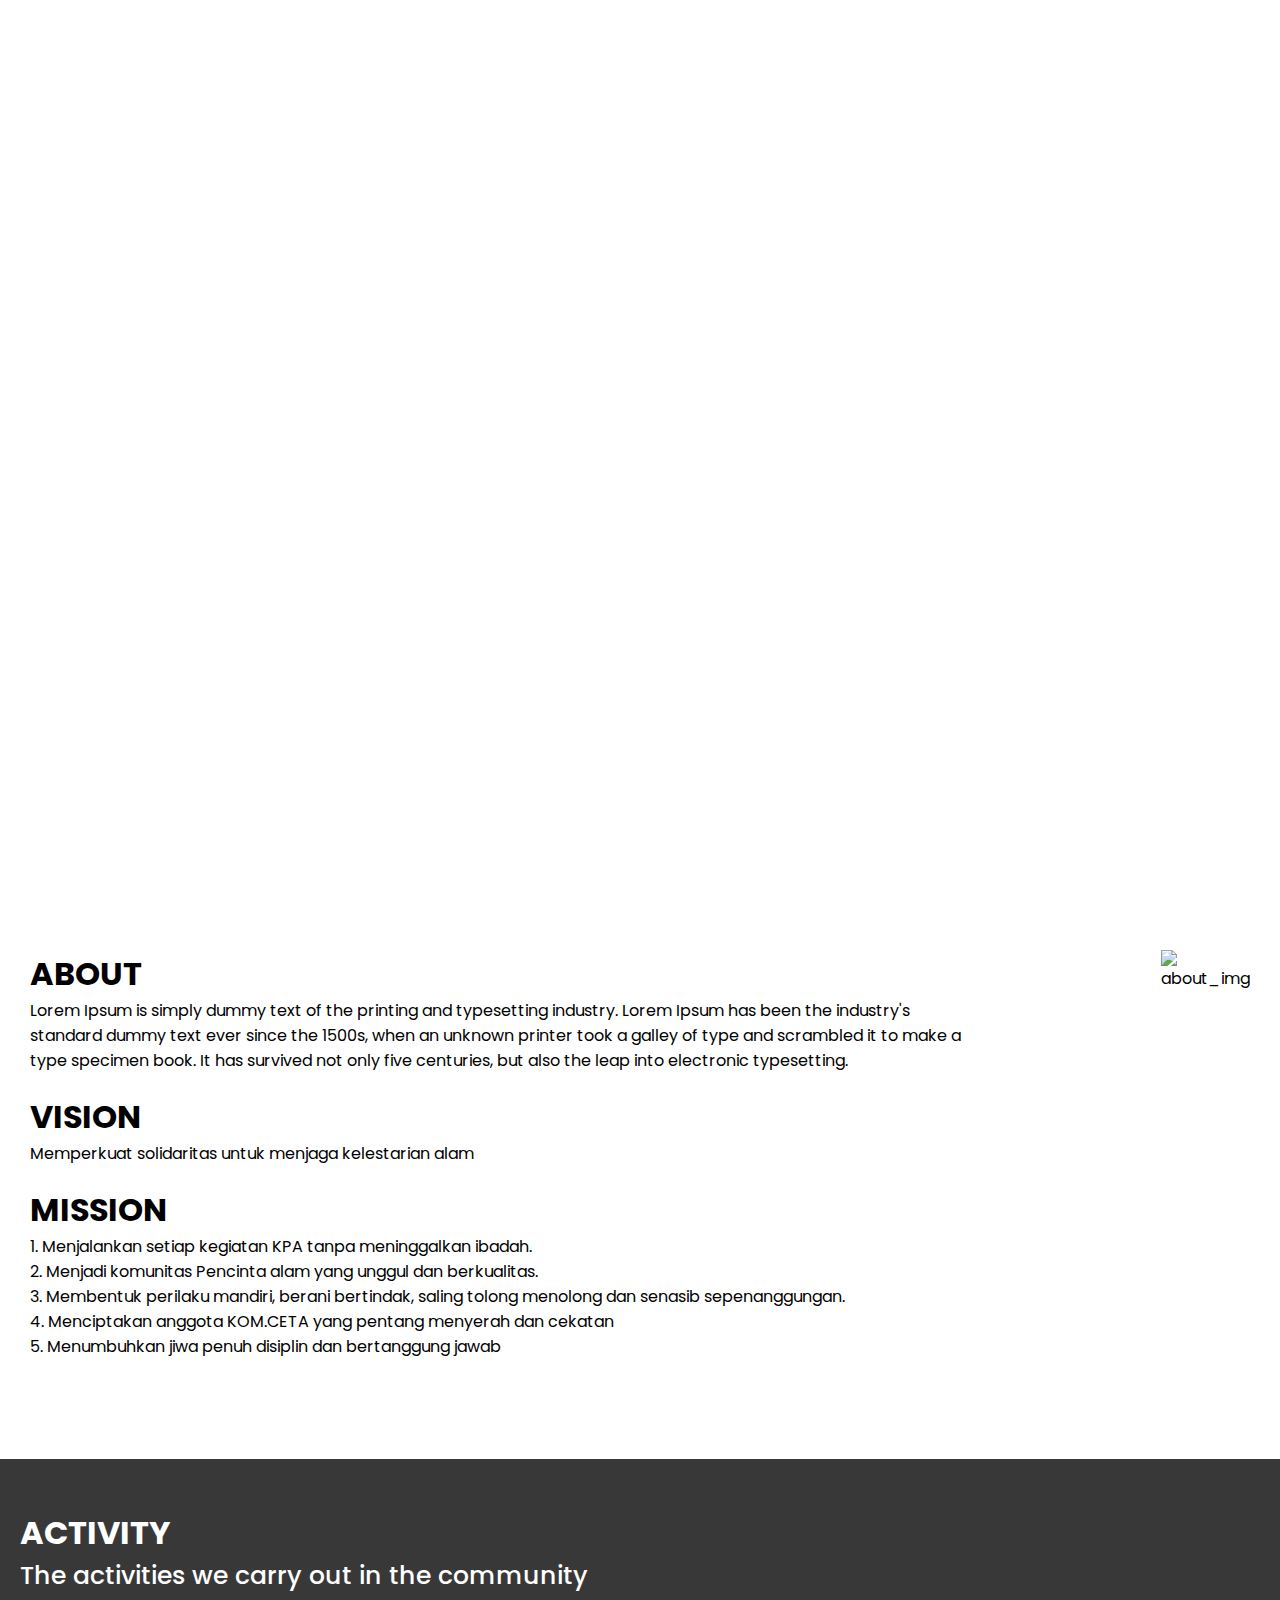
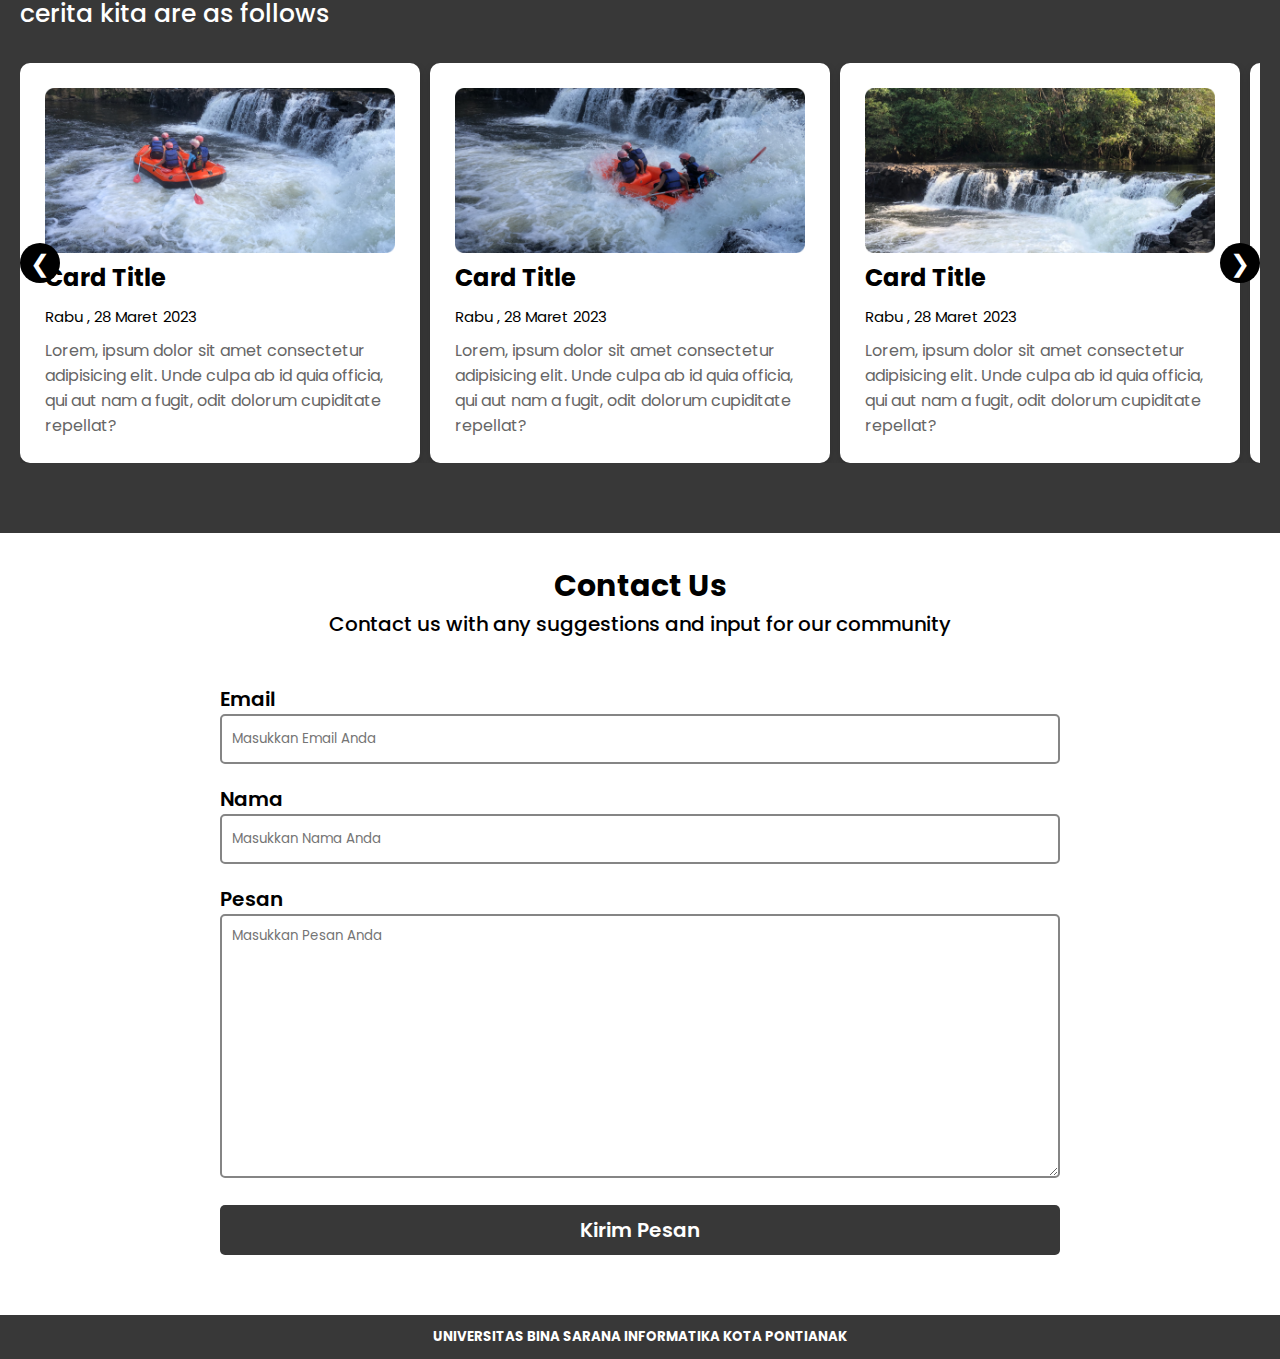
==== frontend/index.html @ 00d82635 "finish" ====
<!DOCTYPE html>
<html lang="en">
  <head>
    <meta charset="UTF-8" />
    <meta http-equiv="X-UA-Compatible" content="IE=edge" />
    <meta name="viewport" content="width=device-width, initial-scale=1.0" />

    <!-- link css -->
    <link rel="stylesheet" href="styles/index.css" />

    <!-- link responsive css -->
    <link rel="stylesheet" href="styles/responsive.css" />

    <!-- Font Awesome -->

    <script
      src="https://kit.fontawesome.com/44aef23333.js"
      crossorigin="anonymous"
    ></script>

    <title>Cerita Kita</title>
  </head>
  <body>
    <!-- Navbar -->
    <div class="navbar">
      <div class="navbar-logo">
        <a href="#">Cerita Kita</a>
      </div>
      <ul class="navbar-menu">
        <li><a href="#">Home</a></li>
        <li><a href="#">About</a></li>
        <li><a href="#">Activity</a></li>
        <li><a href="#">Contact</a></li>
      </ul>
      <div class="hamburger-menu">
        <div class="bar"></div>
        <div class="bar"></div>
        <div class="bar"></div>
      </div>
    </div>

    <!-- Jumbotron -->
    <div class="jumbotron">
      <div class="title">
        <h1>Cerita Kita</h1>
        <h2>Melangkah ke satu tujuan</h2>
        <p>Pulang membawa pesan</p>
        <button ><a href="#">Learn More</a></button>
      </div>
    </div>

    <!-- About -->
    <div class="about_section">
      <div class="left">
        <div class="about">
          <h1>ABOUT</h1>
          <p>
            Lorem Ipsum is simply dummy text of the printing and typesetting
            industry. Lorem Ipsum has been the industry's standard dummy text
            ever since the 1500s, when an unknown printer took a galley of type
            and scrambled it to make a type specimen book. It has survived not
            only five centuries, but also the leap into electronic typesetting.
          </p>
        </div>

        <div class="vision">
          <h1>VISION</h1>
          <p>Memperkuat solidaritas untuk menjaga kelestarian alam</p>
        </div>

        <div class="mission">
          <h1>MISSION</h1>
          <p>
            1. Menjalankan setiap kegiatan KPA tanpa meninggalkan ibadah.
            <br />
            2. Menjadi komunitas Pencinta alam yang unggul dan berkualitas.
            <br />
            3. Membentuk perilaku mandiri, berani bertindak, saling tolong
            menolong dan senasib sepenanggungan.
            <br />
            4. Menciptakan anggota KOM.CETA yang pentang menyerah dan cekatan
            <br />
            5. Menumbuhkan jiwa penuh disiplin dan bertanggung jawab
          </p>
        </div>
      </div>

      <div class="right">
        <img src="images/about_img.png" alt="about_img" />
      </div>
    </div>

    <!-- Activity -->
    <div class="activity">
      <div class="title">
        <h1>ACTIVITY</h1>
        <p>
          The activities we carry out in the community <br />
          cerita kita are as follows
        </p>
      </div>
      <div class="carousel-container">
        <div class="carousel">
          <div class="card">
            <img src="images/activity_img_1.png" alt="Card Image" />
            <h3>Card Title</h3>
            <h5>Rabu , 28 Maret 2023</h5>
            <p>
              Lorem, ipsum dolor sit amet consectetur adipisicing elit. Unde
              culpa ab id quia officia, qui aut nam a fugit, odit dolorum
              cupiditate repellat?
            </p>
          </div>
          <div class="card">
            <img src="images/activity_img_2.png" alt="Card Image" />
            <h3>Card Title</h3>
            <h5>Rabu , 28 Maret 2023</h5>
            <p>
              Lorem, ipsum dolor sit amet consectetur adipisicing elit. Unde
              culpa ab id quia officia, qui aut nam a fugit, odit dolorum
              cupiditate repellat?
            </p>
          </div>
          <div class="card">
            <img src="images/activity_img_3.png" alt="Card Image" />
            <h3>Card Title</h3>
            <h5>Rabu , 28 Maret 2023</h5>
            <p>
              Lorem, ipsum dolor sit amet consectetur adipisicing elit. Unde
              culpa ab id quia officia, qui aut nam a fugit, odit dolorum
              cupiditate repellat?
            </p>
          </div>
          <div class="card">
            <img src="images/activity_img_1.png" alt="Card Image" />
            <h3>Card Title</h3>
            <h5>Rabu , 28 Maret 2023</h5>
            <p>
              Lorem, ipsum dolor sit amet consectetur adipisicing elit. Unde
              culpa ab id quia officia, qui aut nam a fugit, odit dolorum
              cupiditate repellat?
            </p>
          </div>
        </div>
        <button class="prev-btn">&#10094;</button>
        <button class="next-btn">&#10095;</button>
      </div>
    </div>

    <!-- Contact Us -->
    <div class="contact-us">
      <div class="title">
        <h1>Contact Us</h1>
        <p>Contact us with any suggestions and input for our community</p>
        <i class="fa-brands fa-instagram fa-2xl"></i>
        <i class="fa-regular fa-envelope fa-2xl"></i>
        <i class="fa-brands fa-whatsapp fa-2xl"></i>
      </div>
      <form action="">
        <div class="contact-form">
          <label for="email">Email</label> <br />
          <input
            type="text"
            name=""
            id="email"
            placeholder="Masukkan Email Anda"
          />
        </div>

        <div class="contact-form">
          <label for="email">Nama</label> <br />
          <input
            type="text"
            name=""
            id="nama"
            placeholder="Masukkan Nama Anda"
          />
        </div>

        <div class="contact-form">
          <label for="email">Pesan</label> <br />
          <textarea
            name=""
            id=""
            rows="12"
            placeholder="Masukkan Pesan Anda"
          ></textarea>
        </div>
        <button type="submit">Kirim Pesan</button>
      </form>
    </div>

    <!-- Footer -->
    <div class="footer">
      <h5>UNIVERSITAS BINA SARANA INFORMATIKA KOTA PONTIANAK</h5>
    </div>

    <script src="script/index.js"></script>
  </body>
</html>
---- frontend/styles/index.css ----
@import url('https://fonts.googleapis.com/css2?family=Caveat&family=Poppins:ital,wght@0,100;0,200;0,300;0,400;0,500;0,600;0,700;0,800;0,900;1,100;1,200;1,300;1,400;1,500;1,600;1,700;1,800;1,900&display=swap');

:root {
  --white: white;
  --black: black;
  --gray: #000000;
  --navy: #27445c;
}

* {
  padding: 0;
  margin: 0;
  box-sizing: border-box;
  font-family: 'Poppins', sans-serif;
}

body {
  background-color: var(--white);
}

/* Navbar */
.navbar {
  display: flex;
  justify-content: space-between;
  align-items: center;
  background-color: transparent;
  height: 70px;
  padding: 0 30px;
  z-index: 100000;
}

.navbar-logo a {
  font-size: 1.4rem;
  font-weight: 700;
  text-decoration: none;
  color: var(--white);
  padding-left: 10px;
}

.navbar-menu {
  display: flex;
  justify-content: center;
  align-items: center;
  list-style: none;
  margin: 0;
  padding: 0;
}

.navbar-menu li {
  margin: 0 15px;
}

.navbar-menu li a {
  text-decoration: none;
  color: var(--white);
  font-size: 0.9rem;
  font-weight: 600;
  transition: color 0.3s ease;
  transition: 0.2s;
}

.navbar-menu li a:hover {
  font-size: 1.1rem;
  color: #27445c;
}

.hamburger-menu {
  display: none;
}

.bar {
  width: 30px;
  height: 3px;
  margin: 5px;
  background-color: var(--white);
  transition: transform 0.3s ease;
}

.btn-login {
  border: 1.5px solid white;
  padding: 5px 35px;
  border-radius: 10px;
  color: var(--black);
  transition: 0.2s;
}

.btn-login:hover {
  background-color: #202020dc;
  color: white;
}

.btn-login a {
  text-decoration: none;
  color: var(--white);
  font-weight: 600;
}

/* Jumbotron */
.jumbotron {
  background-image: url('../images/jumbotron.png');
  height: 100vh;
  background-position: center;
  background-repeat: no-repeat;
  background-size: cover;
  position: relative;
  margin-top: -70px;
  z-index: -99999999999;
}

.jumbotron .title {
  padding: 170px 0;
  text-align: center;
}

.jumbotron .title h1 {
  font-family: 'Caveat', cursive;
  color: var(--white);
  text-align: center;
  font-weight: 400;
  font-size: 40px;
  letter-spacing: 0.05em;
}

.jumbotron .title h2 {
  color: var(--white);
  font-weight: 600;
  font-size: 64px;
  text-align: center;
  letter-spacing: 0.05em;
}

.jumbotron .title p {
  color: var(--white);
  font-weight: 500;
  font-size: 36px;
  text-align: center;
  letter-spacing: 0.2em;
}

.jumbotron .title button {
  background-color: transparent;
  padding: 10px 30px;
  border: 2px solid var(--white);
  border-radius: 10px;
  margin-top: 10px;
  /* background-color: #27445c; */
}

.jumbotron .title button a {
  color: var(--white);
  text-decoration: none;
}

/* About */
.about_section {
  padding: 0 30px;
  margin-top: 50px;
  margin-bottom: 50px;
  display: flex;
}

.about_section .left {
  padding-right: 15%;
}

.about_section .left .vision {
  margin-top: 20px;
}

.about_section .left .mission {
  margin-top: 20px;
}

.about_section .right img {
  width: 32em;
  background-position: center;
  background-repeat: no-repeat;
  background-size: cover;
}

/* Activity */
.activity {
  background-color: #383838;
  padding: 50px 20px 70px 20px;
  margin-top: 100px;
}

.activity .title h1 {
  color: white;
}

.activity .title p {
  font-size: 25px;
  font-weight: 500;
  color: white;
}

.carousel-container {
  position: relative;
  margin-top: 30px;
}

.carousel {
  display: flex;
  scroll-behavior: smooth;
  overflow-y: hidden;
  overflow-x: hidden;
}

.card {
  flex-shrink: 0;
  margin-right: 10px;
  padding: 25px;
  background-color: #fff;
  box-shadow: 0 4px 8px 0 rgba(0, 0, 0, 0.2);
  border-radius: 10px;
  width: 400px;
  height: 400px;
}

.card img {
  width: 100%;
  background-position: center;
  background-repeat: no-repeat;
  background-size: cover;
}

.card h3 {
  font-size: 24px;
  margin-bottom: 10px;
}

.card h5 {
  font-size: 15px;
  margin-bottom: 10px;
  font-weight: 400;
}

.card p {
  font-size: 16px;
  color: #666;
}

.prev-btn,
.next-btn {
  position: absolute;
  top: 50%;
  transform: translateY(-50%);
  background-color: transparent;
  border: none;
  font-size: 24px;
  cursor: pointer;
}

.prev-btn {
  left: 0;
  width: 40px;
  height: 40px;
  border-radius: 50%;
  background-color: black;
  color: white;
}

.next-btn {
  right: 0;
  width: 40px;
  height: 40px;
  border-radius: 50%;
  background-color: black;
  color: white;
}

/* Contact Us */
.contact-us {
  padding: 30px 20px;
}

.contact-us .title {
  text-align: center;
}

.contact-us .title i {
  margin: 25px 20px;
}

.contact-us .title h1 {
  font-size: 30px;
  font-weight: 700;
}

.contact-us .title p {
  font-size: 20px;
  font-weight: 500;
}

form {
  padding: 0 200px;
}

form .contact-form {
  margin: 20px 0;
}

form .contact-form label {
  font-size: 20px;
  font-weight: 600;
}

form .contact-form input {
  width: 100%;
  padding: 0 10px;
  height: 50px;
  border: 2px solid rgb(133, 133, 133);
  border-radius: 5px;
}

form .contact-form textarea {
  width: 100%;
  padding: 10px 10px;
  border: 2px solid rgb(133, 133, 133);
  border-radius: 5px;
}

form button {
  width: 100%;
  height: 50px;
  font-size: 20px;
  font-weight: 600;
  color: white;
  background-color: #383838;
  border: 2px solid transparent;
  border-radius: 5px;
}

/* Footer */
.footer {
  margin-top: 30px;
  background-color: #383838;
  color: white;
  text-align: center;
  padding: 12px 0;
}
---- frontend/styles/responsive.css ----
:root {
  --white: white;
  --black: black;
  --gray: #666;
}

/* Tablet */
@media screen and (min-width: 768px) and (max-width: 1024px) {
  .navbar {
    padding: 0 50px;
  }

  .navbar-menu {
    display: none;
  }

  .btn-login {
    display: none;
  }

  .hamburger-menu {
    display: block;
    cursor: pointer;
    color: var(--white);
  }

  .hamburger-menu.active .bar:first-child {
    transform: translateY(8px) rotate(45deg);
  }

  .hamburger-menu.active .bar:nth-child(2) {
    opacity: 0;
  }

  .hamburger-menu.active .bar:last-child {
    transform: translateY(-8px) rotate(-45deg);
  }

  .navbar-menu.active {
    display: flex;
    flex-direction: column;
    align-items: center;
    justify-content: center;
    position: absolute;
    top: 80px;
    left: 0;
    width: 100%;
    height: calc(100vh - 80px);
    background-color: var(--black);
    z-index: 1;
  }

  .navbar-menu.active li {
    margin: 10px 0;
    text-align: center;
  }

  .navbar-menu.active li a {
    text-align: center;
    font-size: 1.5rem;
  }

  .navbar-menu li a:hover {
    color: var(--navy);
    font-size: 2rem;
  }

  .btn-login.active {
    display: flex;
    justify-content: center;
    top: 80px;
    left: auto;
    z-index: 1;
  }

  /* Jumbotron */
  .jumbotron .title h2 {
    color: var(--white);
    font-weight: 600;
    font-size: 45px;
  }

  .jumbotron .title p {
    color: var(--white);
    font-weight: 500;
    font-size: 25px;
    text-align: center;
    letter-spacing: 0.2em;
  }

  /* About */
  .about_section .left {
    padding-right: 20%;
  }

  .about_section .right img {
    display: none;
  }

  /* Activity */
  .activity .title h1 {
    text-align: center;
    font-size: 30px;
  }

  .activity .title p {
    font-size: 20px;
    text-align: center;
  }

  .activity .card {
    width: 370px;
    height: 350px;
    margin: 0 10px;
    padding: 10px;
  }

  /* Contact us */
  form {
    padding: 0 50px;
  }
}

/* smartphone */
@media screen and (max-width: 768px) {
  .navbar {
    padding: 0 10px;
  }

  .navbar-menu {
    display: none;
    margin-top: -10px;
  }

  .btn-login {
    display: none;
  }

  .hamburger-menu {
    display: block;
    cursor: pointer;
    color: var(--white);
  }

  .hamburger-menu.active .bar:first-child {
    transform: translateY(8px) rotate(45deg);
  }

  .hamburger-menu.active .bar:nth-child(2) {
    opacity: 0;
  }

  .hamburger-menu.active .bar:last-child {
    transform: translateY(-8px) rotate(-45deg);
  }

  .navbar-menu.active {
    display: flex;
    flex-direction: column;
    align-items: center;
    justify-content: center;
    position: absolute;
    top: 80px;
    left: 0;
    width: 100%;
    height: calc(100vh - 80px);
    background-color: var(--black);
    z-index: 1;
    padding: 20px;
  }

  .navbar-menu.active li {
    margin: 10px 0;
    text-align: center;
  }

  .navbar-menu li a:hover {
    color: var(--navy);
    font-size: 1.1rem;
  }

  .navbar-menu.active li a {
    text-align: center;
  }

  .btn-login.active {
    display: flex;
    top: 80px;
    left: auto;
    z-index: 1;
  }

  /* Jumbotron */
  .jumbotron .title {
    padding: 190px 15px;
    text-align: left;
  }

  .jumbotron .title h1 {
    font-family: 'Caveat', cursive;
    color: var(--white);
    text-align: left;
    font-weight: 400;
    font-size: 35px;
    letter-spacing: 0.05em;
  }

  .jumbotron .title h2 {
    color: var(--white);
    font-weight: 600;
    font-size: 40px;
    text-align: left;
  }

  .jumbotron .title p {
    color: var(--white);
    font-weight: 500;
    font-size: 20px;
    text-align: left;
    letter-spacing: 0.2em;
  }

  .jumbotron .title button {
    margin-top: 10px;
  }

  /* About */
  .about_section .right img {
    display: none;
  }

  .about_section .left {
    padding-right: 0;
  }

  /* Activity */
  .activity .title h1 {
    text-align: center;
  }

  .activity .title p {
    font-size: 12px;
    text-align: center;
  }

  .activity .card {
    width: 340px;
    height: 350px;
    margin: 0 5px;
    padding: 10px;
  }

  /* Contact us */
  form {
    padding: 0;
  }
}
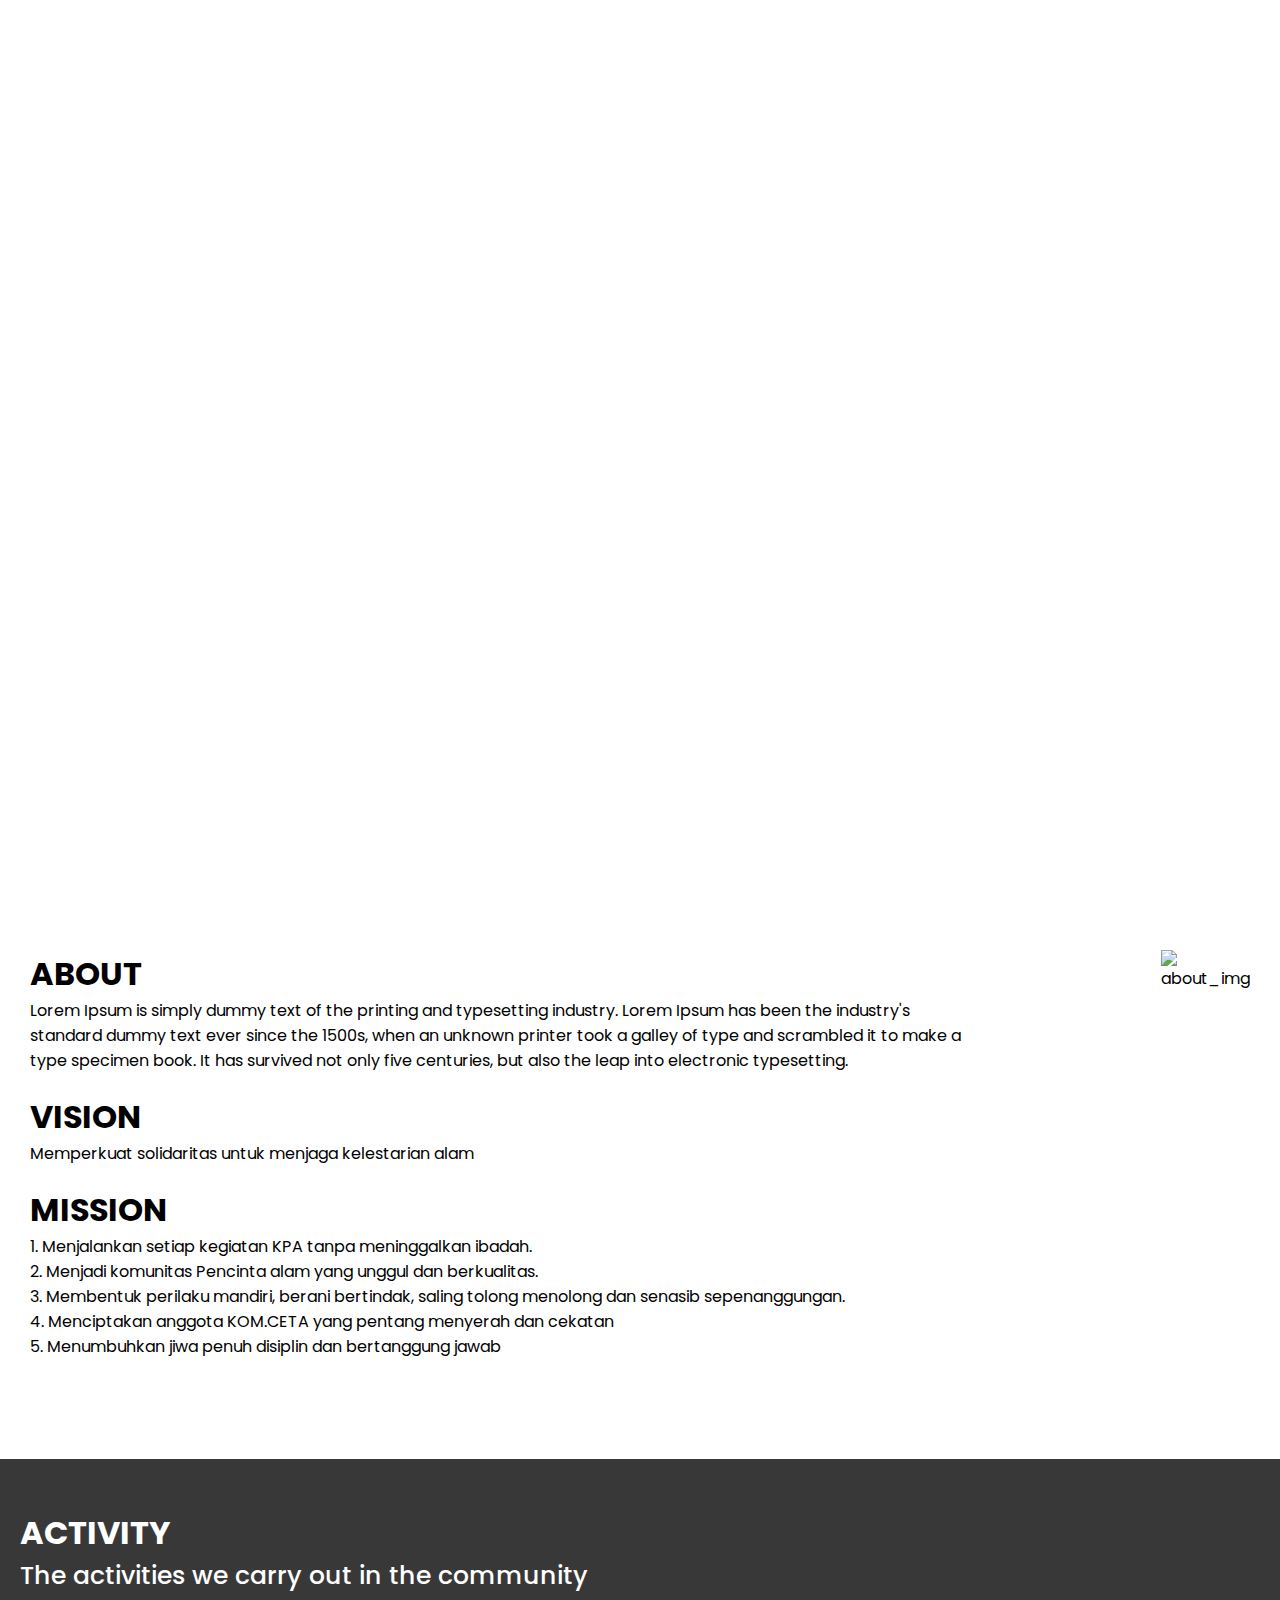
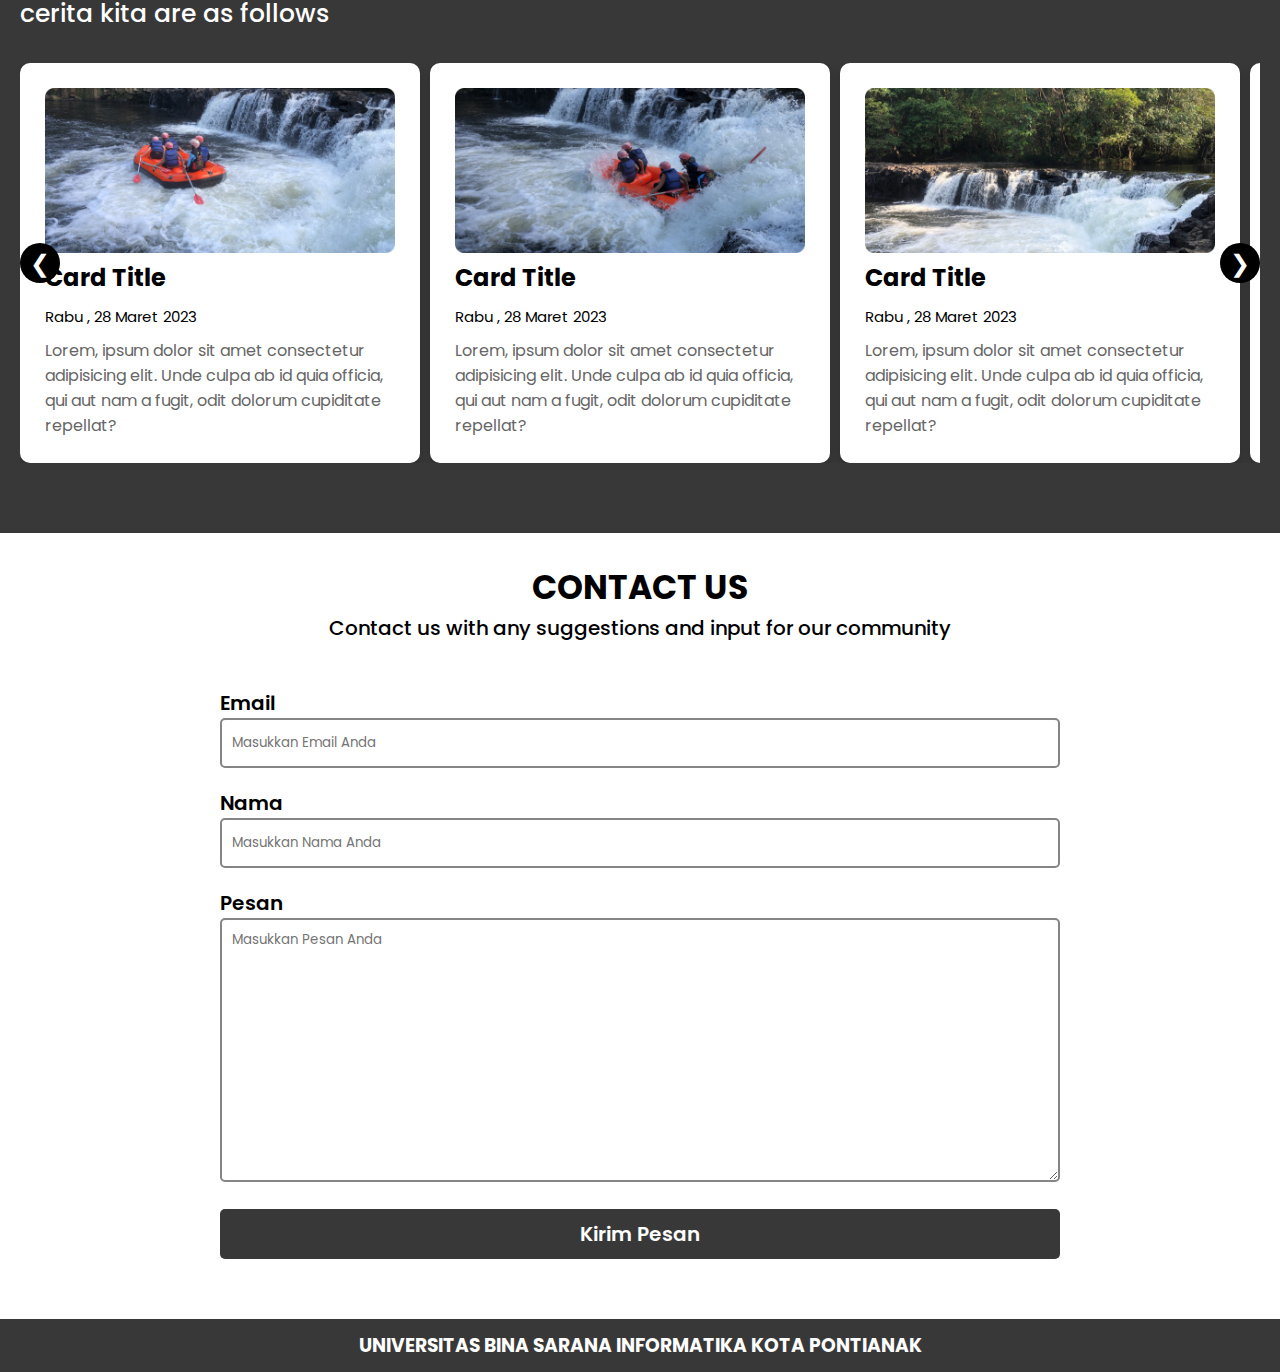
==== commit d338e626: "HJ" ====
--- a/frontend/index.html
+++ b/frontend/index.html
@@ -45,7 +45,7 @@
         <h1>Cerita Kita</h1>
         <h2>Melangkah ke satu tujuan</h2>
         <p>Pulang membawa pesan</p>
-        <button ><a href="#">Learn More</a></button>
+        <button><a href="#">Learn More</a></button>
       </div>
     </div>
 
@@ -150,9 +150,9 @@
     <!-- Contact Us -->
     <div class="contact-us">
       <div class="title">
-        <h1>Contact Us</h1>
+        <h1>CONTACT US</h1>
         <p>Contact us with any suggestions and input for our community</p>
-        <i class="fa-brands fa-instagram fa-2xl"></i>
+        <i class="fa-brands fa-instagram fa-beat fa-2xl"></i>
         <i class="fa-regular fa-envelope fa-2xl"></i>
         <i class="fa-brands fa-whatsapp fa-2xl"></i>
       </div>
@@ -192,7 +192,7 @@
 
     <!-- Footer -->
     <div class="footer">
-      <h5>UNIVERSITAS BINA SARANA INFORMATIKA KOTA PONTIANAK</h5>
+      <h3>UNIVERSITAS BINA SARANA INFORMATIKA KOTA PONTIANAK</h3>
     </div>
 
     <script src="script/index.js"></script>
--- a/frontend/styles/index.css
+++ b/frontend/styles/index.css
@@ -61,7 +61,6 @@
 
 .navbar-menu li a:hover {
   font-size: 1.1rem;
-  color: #27445c;
 }
 
 .hamburger-menu {
@@ -143,7 +142,6 @@
   border: 2px solid var(--white);
   border-radius: 10px;
   margin-top: 10px;
-  /* background-color: #27445c; */
 }
 
 .jumbotron .title button a {
@@ -281,10 +279,11 @@
 
 .contact-us .title i {
   margin: 25px 20px;
+  color: #383838;
 }
 
 .contact-us .title h1 {
-  font-size: 30px;
+  font-size: 33px;
   font-weight: 700;
 }
 
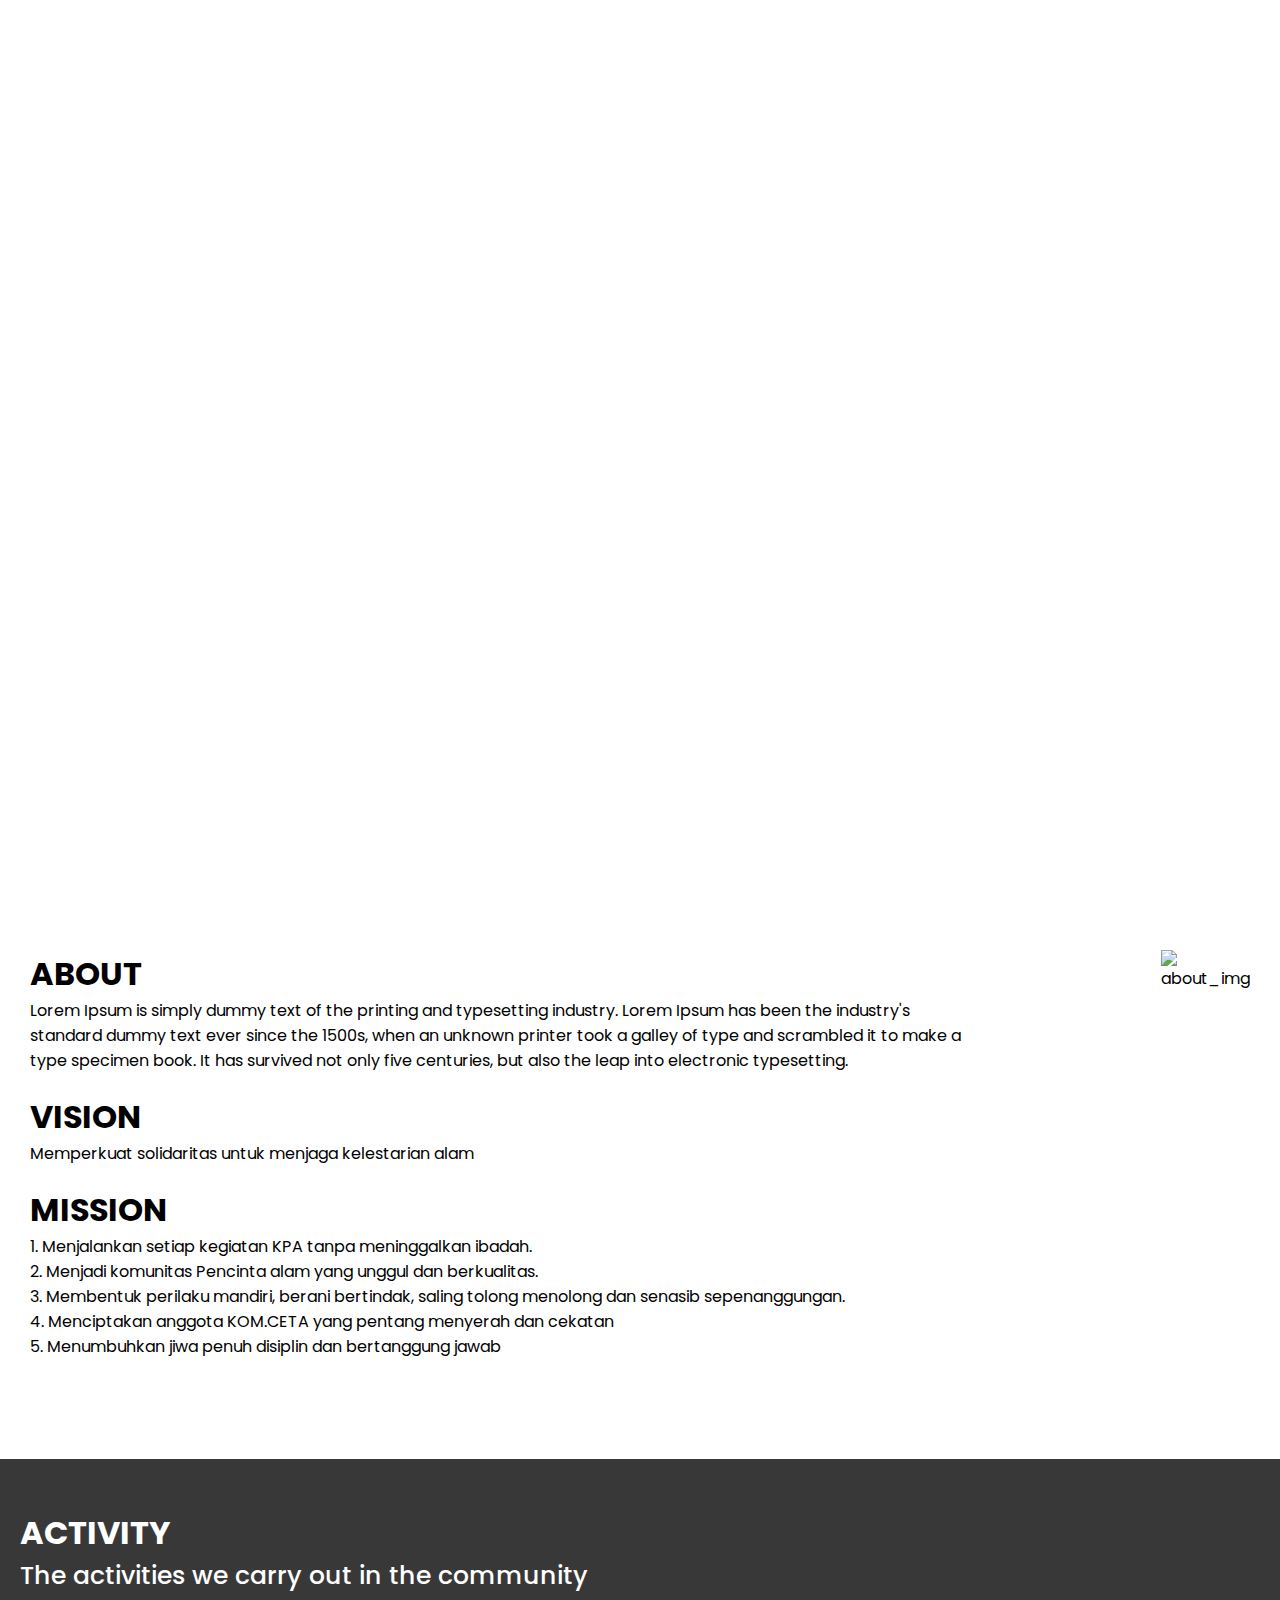
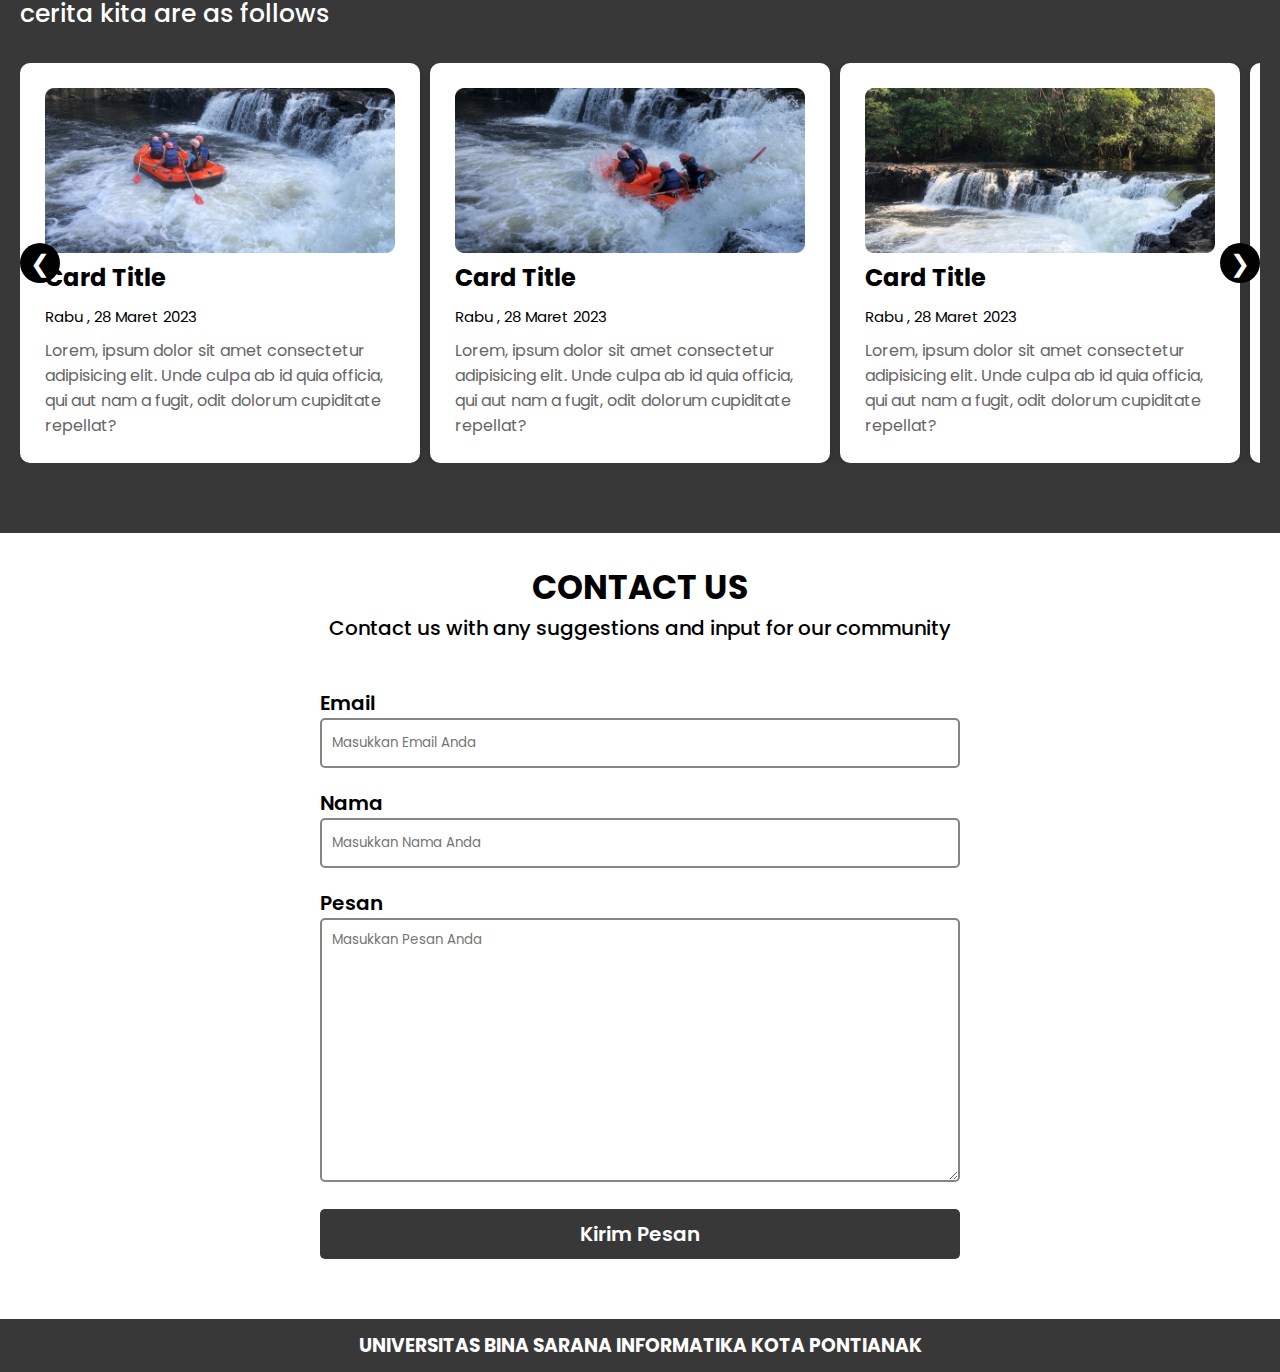
==== commit 9fa908ea: "th" ====
--- a/frontend/index.html
+++ b/frontend/index.html
@@ -28,7 +28,7 @@
       </div>
       <ul class="navbar-menu">
         <li><a href="#">Home</a></li>
-        <li><a href="#">About</a></li>
+        <li><a href="#about">About</a></li>
         <li><a href="#">Activity</a></li>
         <li><a href="#">Contact</a></li>
       </ul>
@@ -45,12 +45,11 @@
         <h1>Cerita Kita</h1>
         <h2>Melangkah ke satu tujuan</h2>
         <p>Pulang membawa pesan</p>
-        <button><a href="#">Learn More</a></button>
       </div>
     </div>
 
     <!-- About -->
-    <div class="about_section">
+    <div class="about_section" id="about">
       <div class="left">
         <div class="about">
           <h1>ABOUT</h1>
--- a/frontend/styles/index.css
+++ b/frontend/styles/index.css
@@ -12,6 +12,7 @@
   margin: 0;
   box-sizing: border-box;
   font-family: 'Poppins', sans-serif;
+  scroll-behavior: smooth;
 }
 
 body {
@@ -61,6 +62,7 @@
 
 .navbar-menu li a:hover {
   font-size: 1.1rem;
+  color: #27445c;
 }
 
 .hamburger-menu {
@@ -73,25 +75,6 @@
   margin: 5px;
   background-color: var(--white);
   transition: transform 0.3s ease;
-}
-
-.btn-login {
-  border: 1.5px solid white;
-  padding: 5px 35px;
-  border-radius: 10px;
-  color: var(--black);
-  transition: 0.2s;
-}
-
-.btn-login:hover {
-  background-color: #202020dc;
-  color: white;
-}
-
-.btn-login a {
-  text-decoration: none;
-  color: var(--white);
-  font-weight: 600;
 }
 
 /* Jumbotron */
@@ -107,7 +90,7 @@
 }
 
 .jumbotron .title {
-  padding: 170px 0;
+  padding: 240px 0;
   text-align: center;
 }
 
@@ -136,20 +119,18 @@
   letter-spacing: 0.2em;
 }
 
-.jumbotron .title button {
-  background-color: transparent;
-  padding: 10px 30px;
-  border: 2px solid var(--white);
-  border-radius: 10px;
-  margin-top: 10px;
-}
-
-.jumbotron .title button a {
-  color: var(--white);
-  text-decoration: none;
-}
+
 
 /* About */
+.container {
+  --bs-gutter-x: 1.5rem;
+  --bs-gutter-y: 0;
+  width: 100%;
+  padding-right: calc(var(--bs-gutter-x) * 0.5);
+  padding-left: calc(var(--bs-gutter-x) * 0.5);
+  margin-right: auto;
+  margin-left: auto;
+}
 .about_section {
   padding: 0 30px;
   margin-top: 50px;
@@ -293,7 +274,8 @@
 }
 
 form {
-  padding: 0 200px;
+  padding: 0 300px;
+  margin: 0 auto;
 }
 
 form .contact-form {
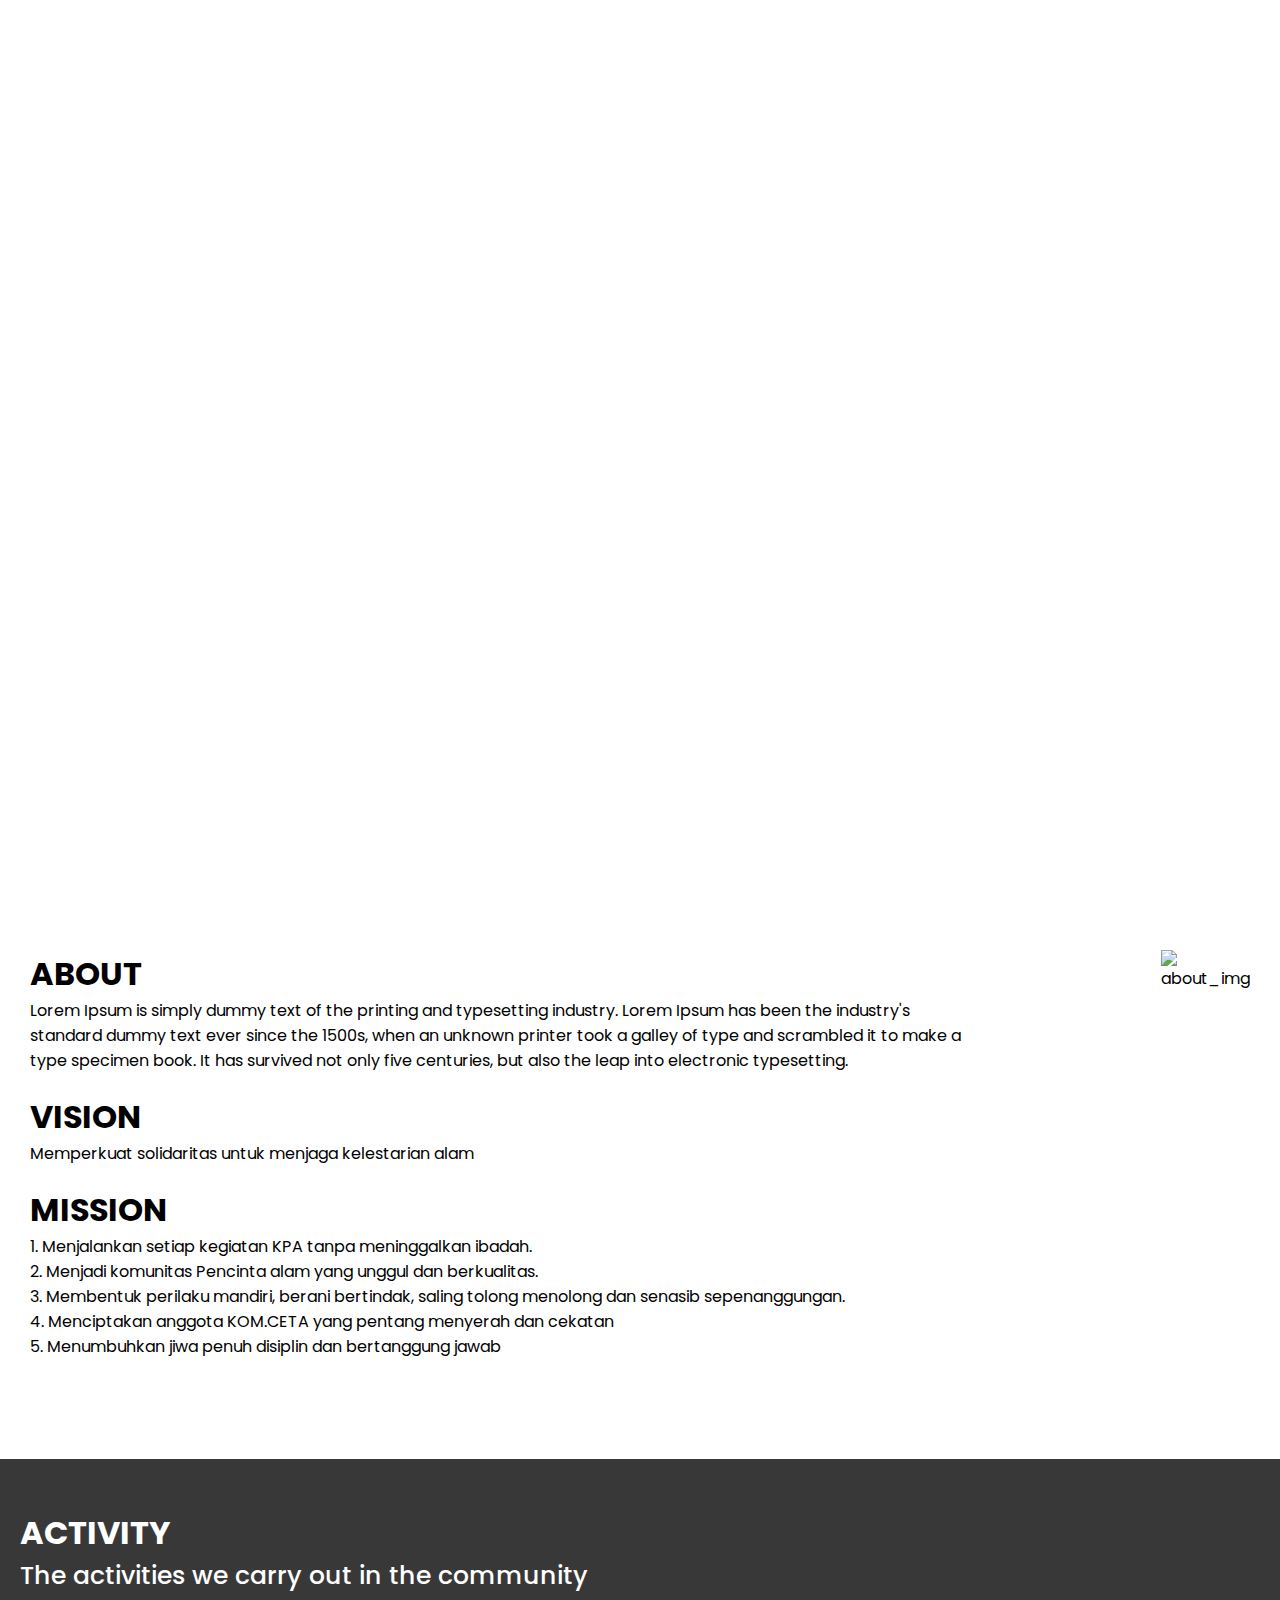
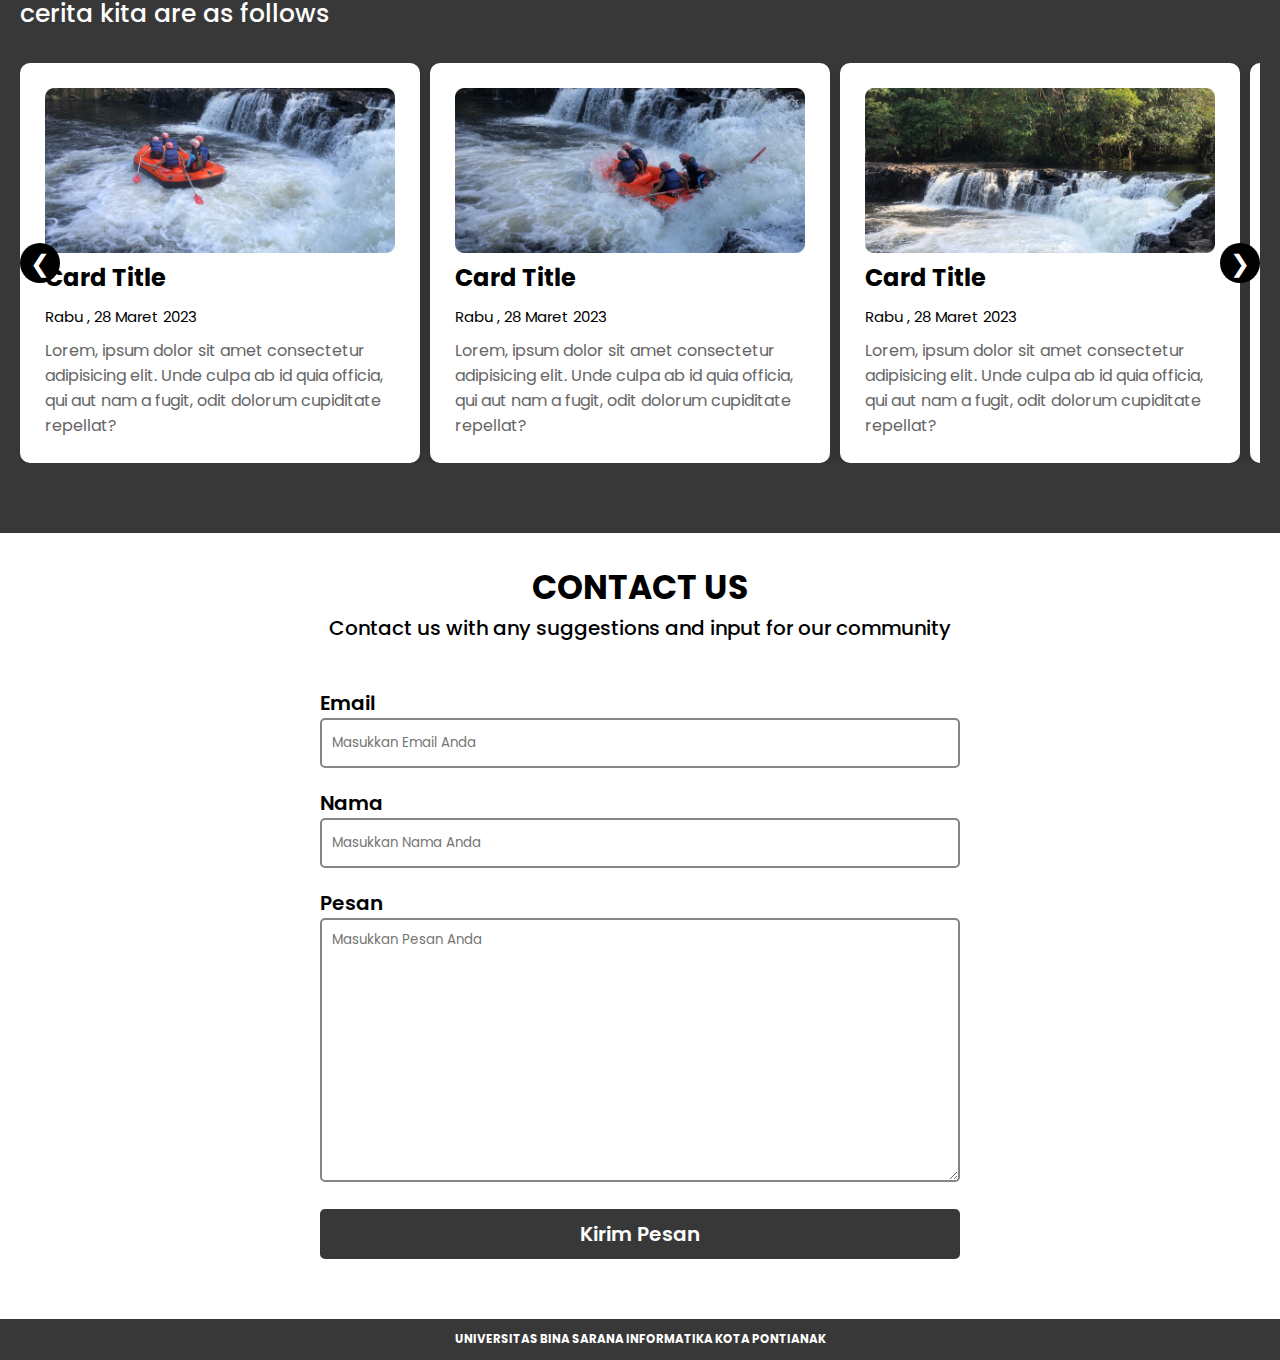
==== commit e9ffe00d: "sd" ====
--- a/frontend/index.html
+++ b/frontend/index.html
@@ -43,8 +43,8 @@
     <div class="jumbotron">
       <div class="title">
         <h1>Cerita Kita</h1>
-        <h2>Melangkah ke satu tujuan</h2>
-        <p>Pulang membawa pesan</p>
+        <h2>Melangkah Ke Satu Tujuan</h2>
+        <p>Pulang Membawa Pesan</p>
       </div>
     </div>
 
--- a/frontend/styles/index.css
+++ b/frontend/styles/index.css
@@ -90,7 +90,7 @@
 }
 
 .jumbotron .title {
-  padding: 240px 0;
+  padding: 260px 0;
   text-align: center;
 }
 
@@ -123,11 +123,11 @@
 
 /* About */
 .container {
-  --bs-gutter-x: 1.5rem;
+  /* --bs-gutter-x: 1.5rem;
   --bs-gutter-y: 0;
   width: 100%;
   padding-right: calc(var(--bs-gutter-x) * 0.5);
-  padding-left: calc(var(--bs-gutter-x) * 0.5);
+  padding-left: calc(var(--bs-gutter-x) * 0.5); */
   margin-right: auto;
   margin-left: auto;
 }
@@ -320,4 +320,5 @@
   color: white;
   text-align: center;
   padding: 12px 0;
-}
+  font-size: 10px;
+}
--- a/frontend/styles/responsive.css
+++ b/frontend/styles/responsive.css
@@ -192,7 +192,7 @@
 
   /* Jumbotron */
   .jumbotron .title {
-    padding: 190px 15px;
+    padding: 250px 15px;
     text-align: left;
   }
 
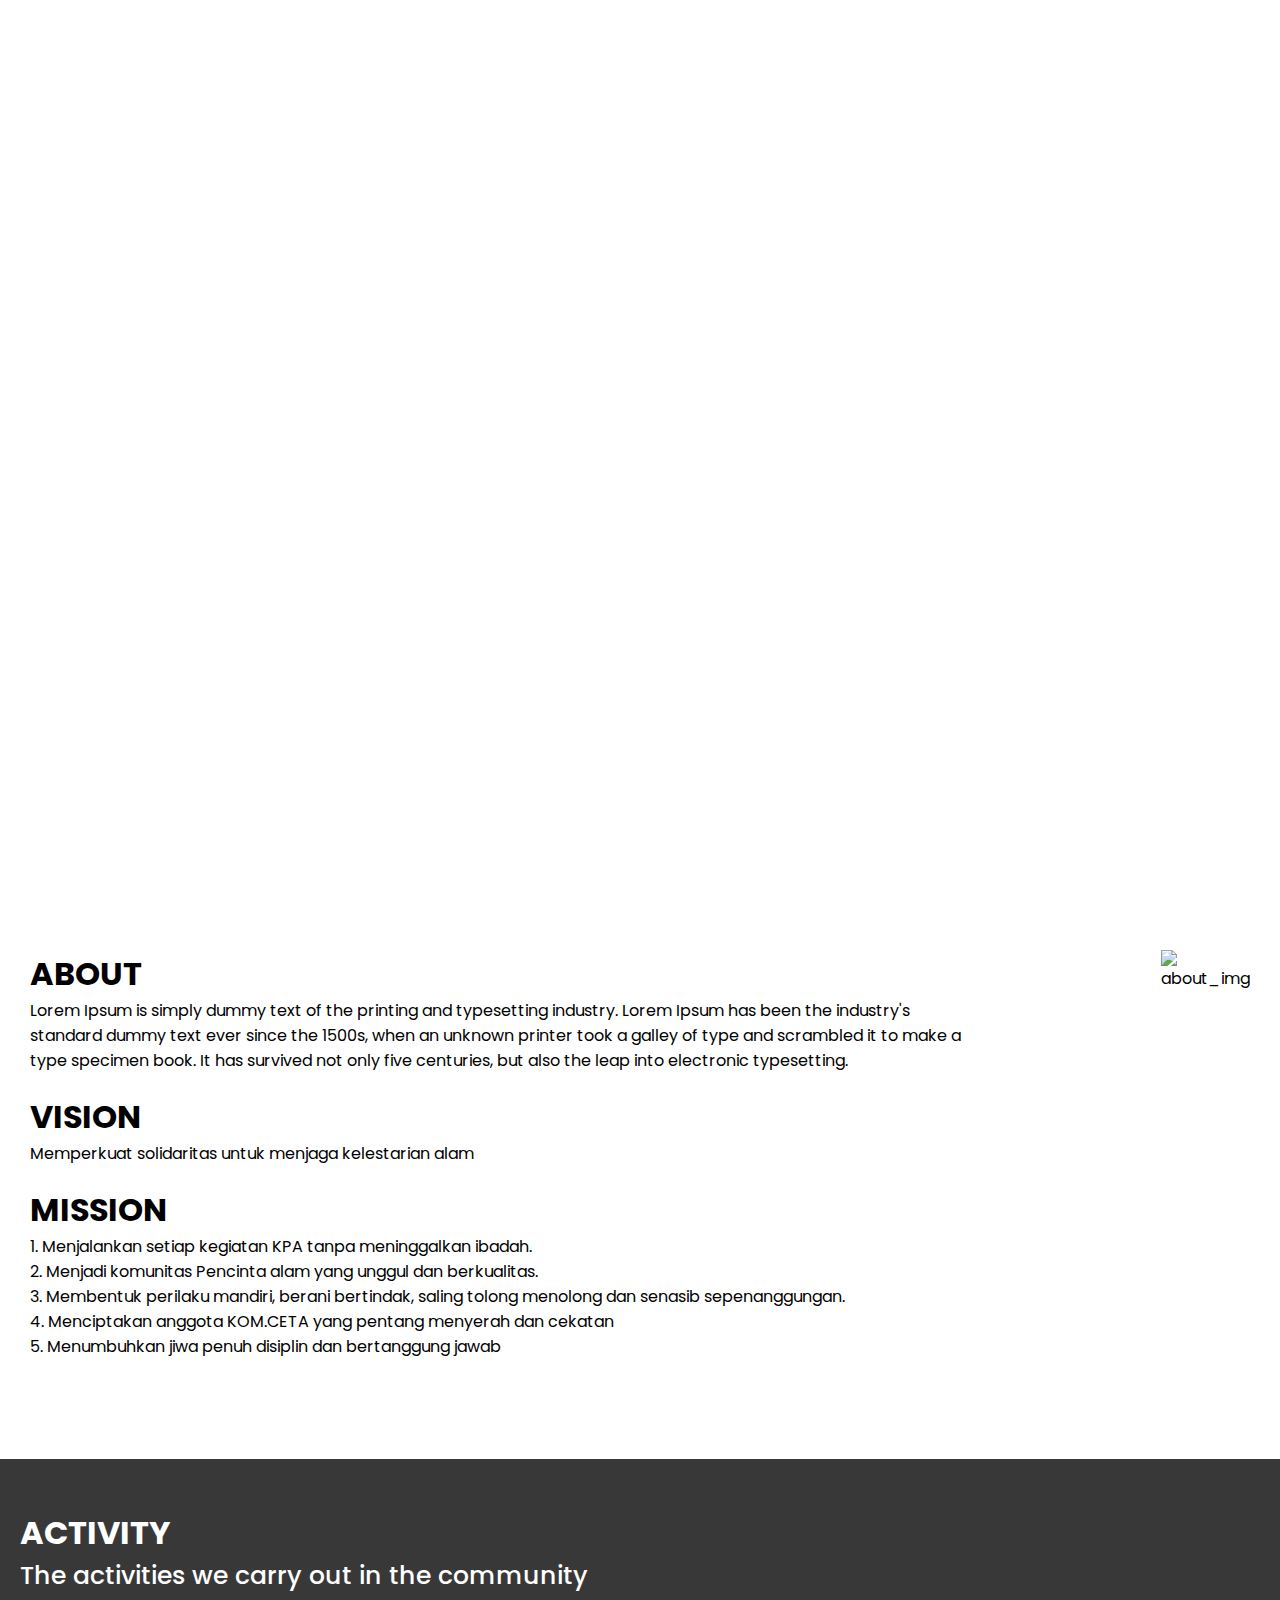
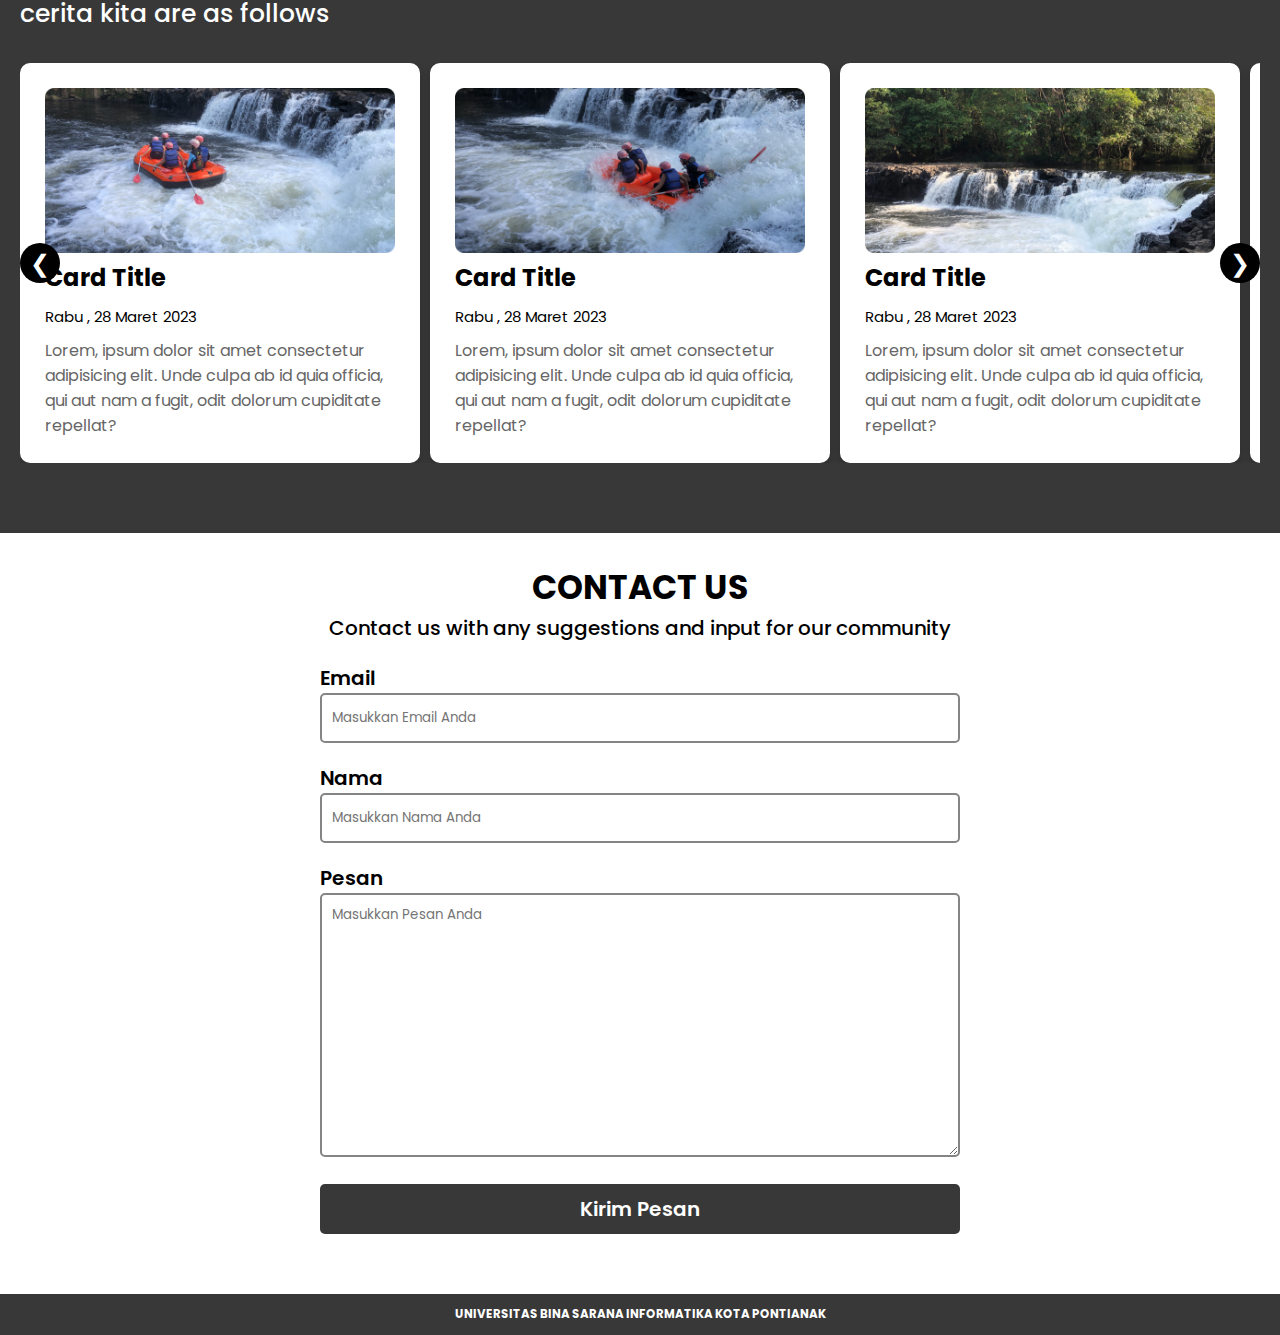
==== commit 5e55e8cf: "ds" ====
--- a/frontend/index.html
+++ b/frontend/index.html
@@ -151,9 +151,6 @@
       <div class="title">
         <h1>CONTACT US</h1>
         <p>Contact us with any suggestions and input for our community</p>
-        <i class="fa-brands fa-instagram fa-beat fa-2xl"></i>
-        <i class="fa-regular fa-envelope fa-2xl"></i>
-        <i class="fa-brands fa-whatsapp fa-2xl"></i>
       </div>
       <form action="">
         <div class="contact-form">
--- a/frontend/styles/index.css
+++ b/frontend/styles/index.css
@@ -119,8 +119,6 @@
   letter-spacing: 0.2em;
 }
 
-
-
 /* About */
 .container {
   /* --bs-gutter-x: 1.5rem;
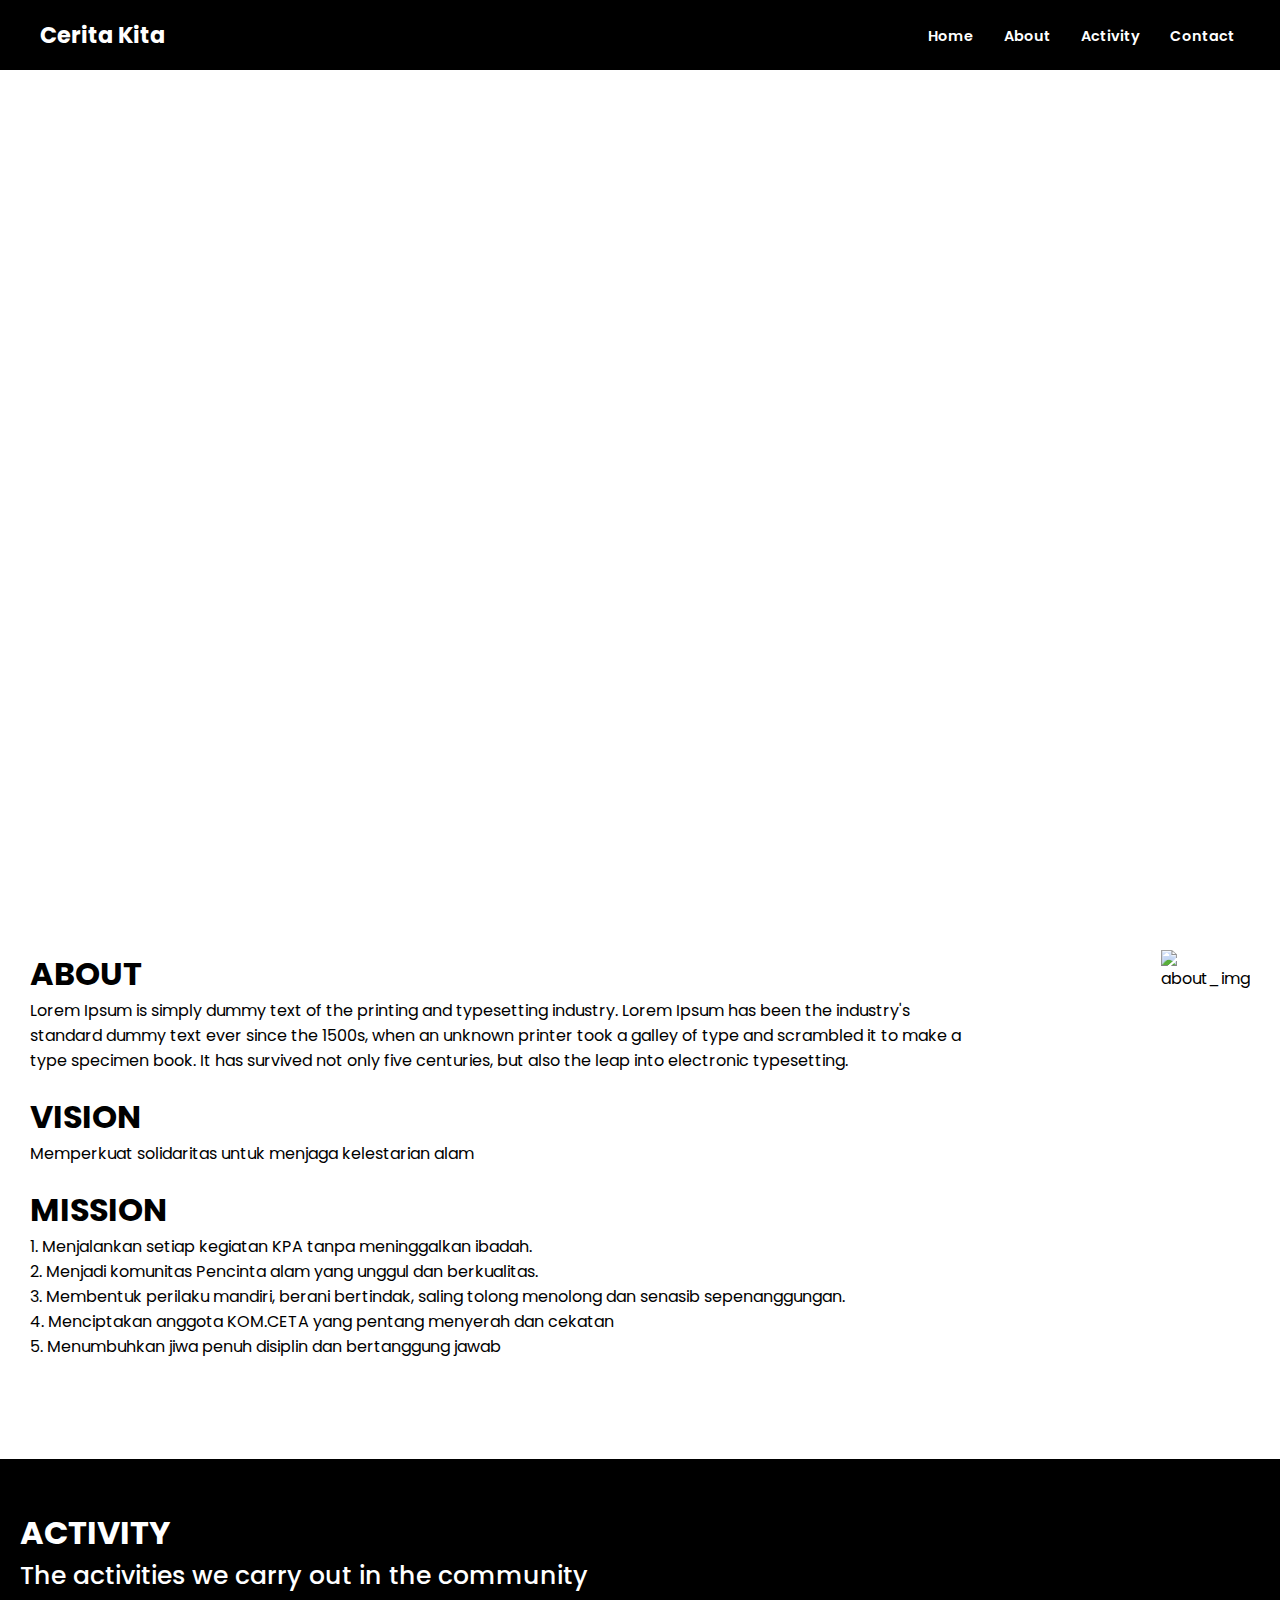
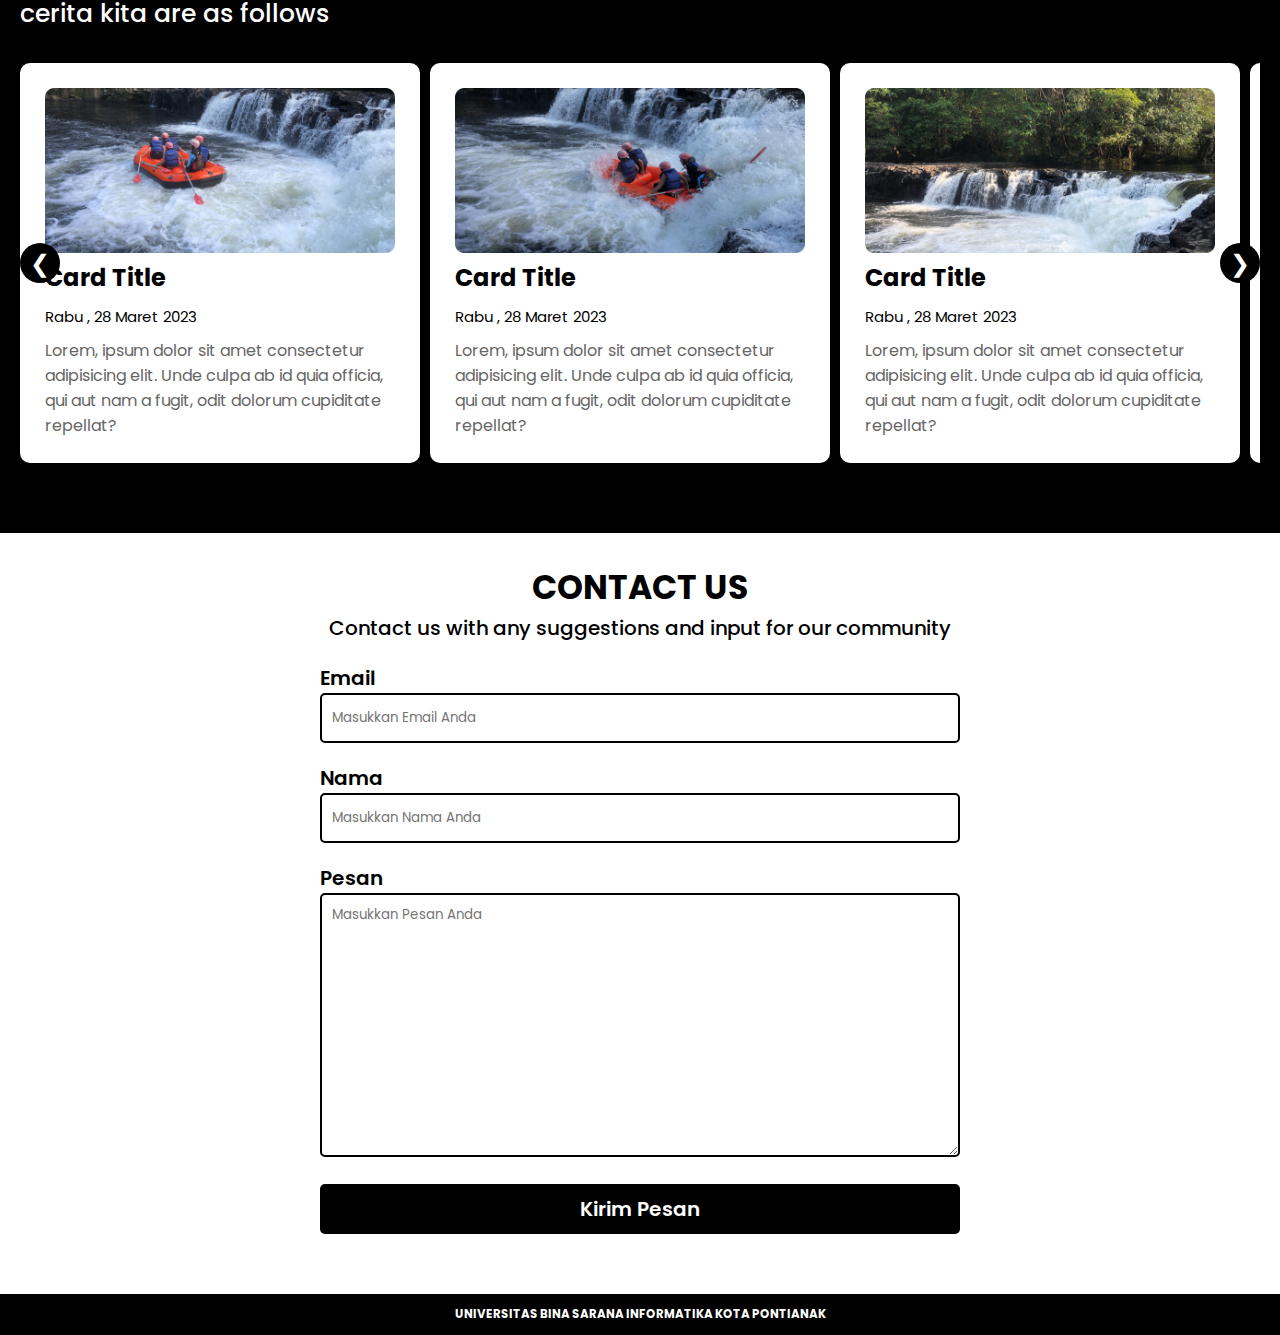
==== commit 62e20841: "mas" ====
--- a/frontend/index.html
+++ b/frontend/index.html
@@ -12,7 +12,6 @@
     <link rel="stylesheet" href="styles/responsive.css" />
 
     <!-- Font Awesome -->
-
     <script
       src="https://kit.fontawesome.com/44aef23333.js"
       crossorigin="anonymous"
--- a/frontend/styles/index.css
+++ b/frontend/styles/index.css
@@ -24,9 +24,11 @@
   display: flex;
   justify-content: space-between;
   align-items: center;
-  background-color: transparent;
+  background-color: black;
   height: 70px;
   padding: 0 30px;
+  position: sticky;
+  top: 0;
   z-index: 100000;
 }
 
@@ -121,14 +123,10 @@
 
 /* About */
 .container {
-  /* --bs-gutter-x: 1.5rem;
-  --bs-gutter-y: 0;
-  width: 100%;
-  padding-right: calc(var(--bs-gutter-x) * 0.5);
-  padding-left: calc(var(--bs-gutter-x) * 0.5); */
   margin-right: auto;
   margin-left: auto;
 }
+
 .about_section {
   padding: 0 30px;
   margin-top: 50px;
@@ -157,7 +155,7 @@
 
 /* Activity */
 .activity {
-  background-color: #383838;
+  background-color: black;
   padding: 50px 20px 70px 20px;
   margin-top: 100px;
 }
@@ -289,14 +287,14 @@
   width: 100%;
   padding: 0 10px;
   height: 50px;
-  border: 2px solid rgb(133, 133, 133);
+  border: 2px solid black;
   border-radius: 5px;
 }
 
 form .contact-form textarea {
   width: 100%;
   padding: 10px 10px;
-  border: 2px solid rgb(133, 133, 133);
+  border: 2px solid black;
   border-radius: 5px;
 }
 
@@ -306,7 +304,7 @@
   font-size: 20px;
   font-weight: 600;
   color: white;
-  background-color: #383838;
+  background-color: black;
   border: 2px solid transparent;
   border-radius: 5px;
 }
@@ -314,7 +312,7 @@
 /* Footer */
 .footer {
   margin-top: 30px;
-  background-color: #383838;
+  background-color: black;
   color: white;
   text-align: center;
   padding: 12px 0;
